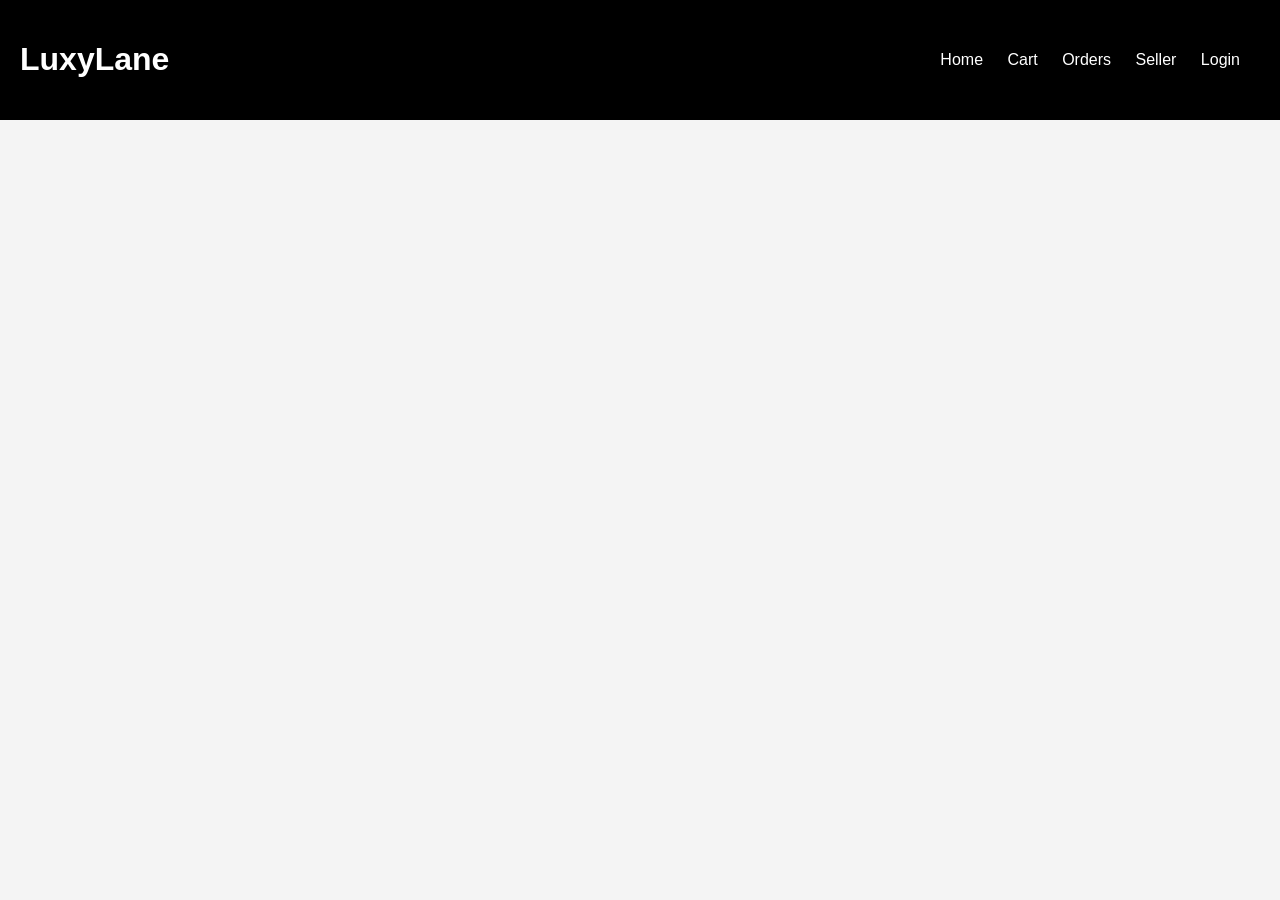
==== FRONTEND/index.html @ b9d29b34 "Initial LuxyLane Project" ====
<!DOCTYPE html>
<html>

<head>

    <title>LuxyLane</title>

    <style>

        body{
            font-family:Arial;
            margin:0;
            background:#f4f4f4;
        }

        header{
            background:black;
            color:white;
            padding:20px;
            display:flex;
            justify-content:space-between;
            align-items:center;
        }

        nav a{
            color:white;
            margin-left:20px;
            text-decoration:none;
        }

        .products{
            display:flex;
            flex-wrap:wrap;
            gap:20px;
            padding:20px;
        }

        .product-card{
            background:white;
            padding:20px;
            width:250px;
            border-radius:10px;
        }

        img{
            width:100%;
            height:200px;
            object-fit:cover;
        }

        button{
            width:100%;
            padding:10px;
            background:black;
            color:white;
            border:none;
            margin-top:10px;
            cursor:pointer;
        }

        #username{
            margin-left:20px;
            color:yellow;
        }

    </style>

</head>

<body>

<header>

    <h1>LuxyLane</h1>

    <nav>

        <a href="index.html">
            Home
        </a>

        <a href="pages/cart.html">
            Cart
        </a>

        <a href="pages/orders.html">
            Orders
        </a>

        <a href="pages/seller-dashboard.html">
            Seller
        </a>

        <a href="pages/login.html"
        id="login-link">

            Login

        </a>

        <a href="#"
        onclick="logout()"
        id="logout-link"
        style="display:none;">

            Logout

        </a>

        <span id="username">

        </span>

    </nav>

</header>

<section
class="products"
id="products-container">

</section>

<script>

let username =
localStorage.getItem("username");

if(username){

    document.getElementById(
        "username"
    ).innerText =

    "Hi, " + username;

    document.getElementById(
        "login-link"
    ).style.display = "none";

    document.getElementById(
        "logout-link"
    ).style.display = "inline";
}

function logout(){

    localStorage.clear();

    alert("Logged Out");

    window.location.reload();
}

async function fetchProducts(){

    let response = await fetch(
        "http://localhost:5000/products"
    );

    let products = await response.json();

    let container =
    document.getElementById(
        "products-container"
    );

    container.innerHTML = "";

    products.forEach((product) => {

        container.innerHTML += `

        <div class="product-card">

            <img src="${product.image}">

            <h2>${product.name}</h2>

            <h3>₹${product.price}</h3>

            <p>${product.description}</p>

            <button onclick='addToCart(${JSON.stringify(product)})'>
                Add To Cart
            </button>

        </div>

        `;

    });

}

function addToCart(product){

    let cart =
    JSON.parse(localStorage.getItem("cart")) || [];

    cart.push(product);

    localStorage.setItem(
        "cart",
        JSON.stringify(cart)
    );

    alert("Added To Cart");
}

fetchProducts();

</script>

</body>

</html>
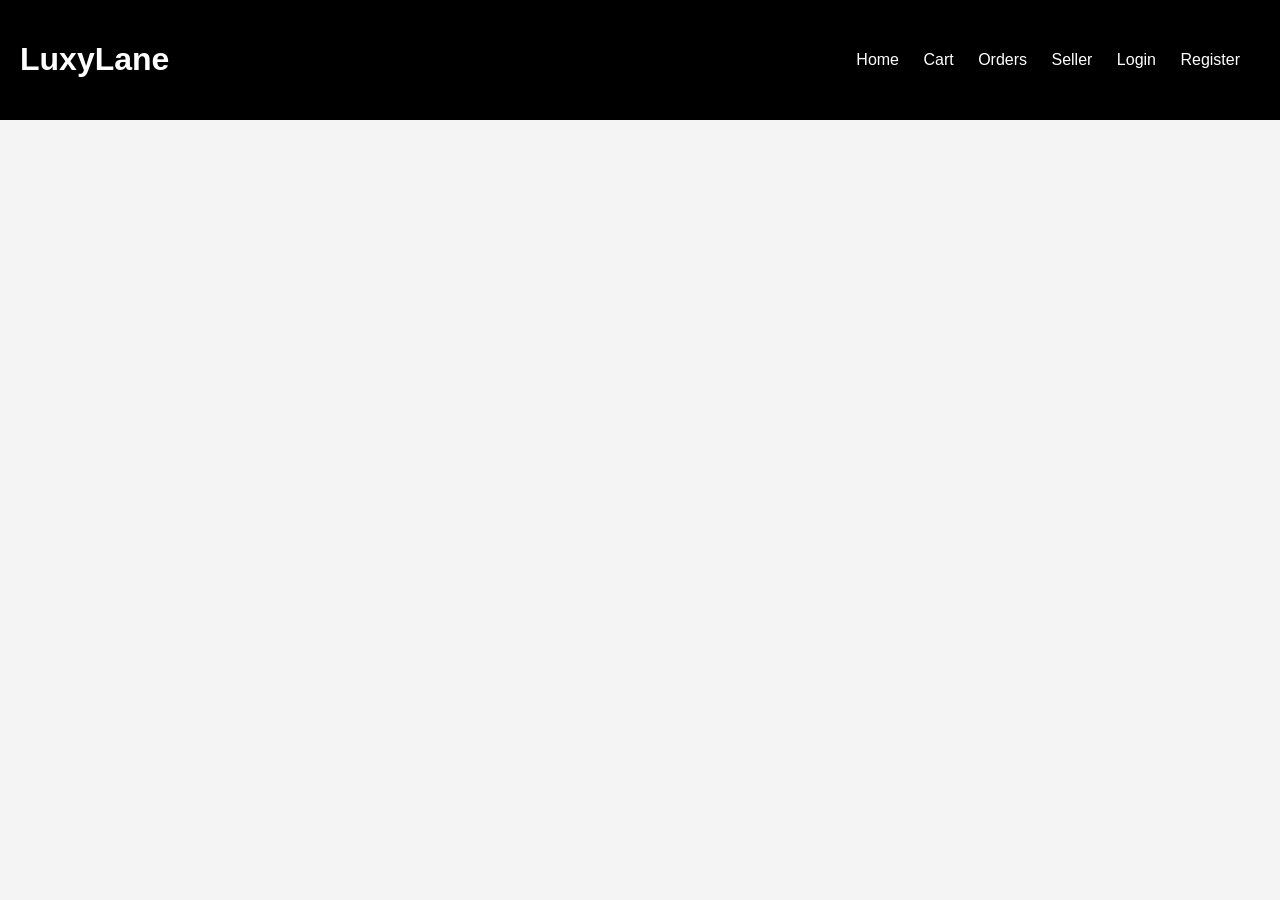
==== commit 8081c909: "Fixed API URLs" ====
--- a/FRONTEND/index.html
+++ b/FRONTEND/index.html
@@ -98,6 +98,12 @@
 
         </a>
 
+        <a href="pages/register.html">
+
+            Register
+
+        </a>
+
         <a href="#"
         onclick="logout()"
         id="logout-link"
@@ -155,7 +161,7 @@
 async function fetchProducts(){
 
     let response = await fetch(
-        "http://localhost:5000/products"
+        "https://luxylane-backend.onrender.com/products"
     );
 
     let products = await response.json();
